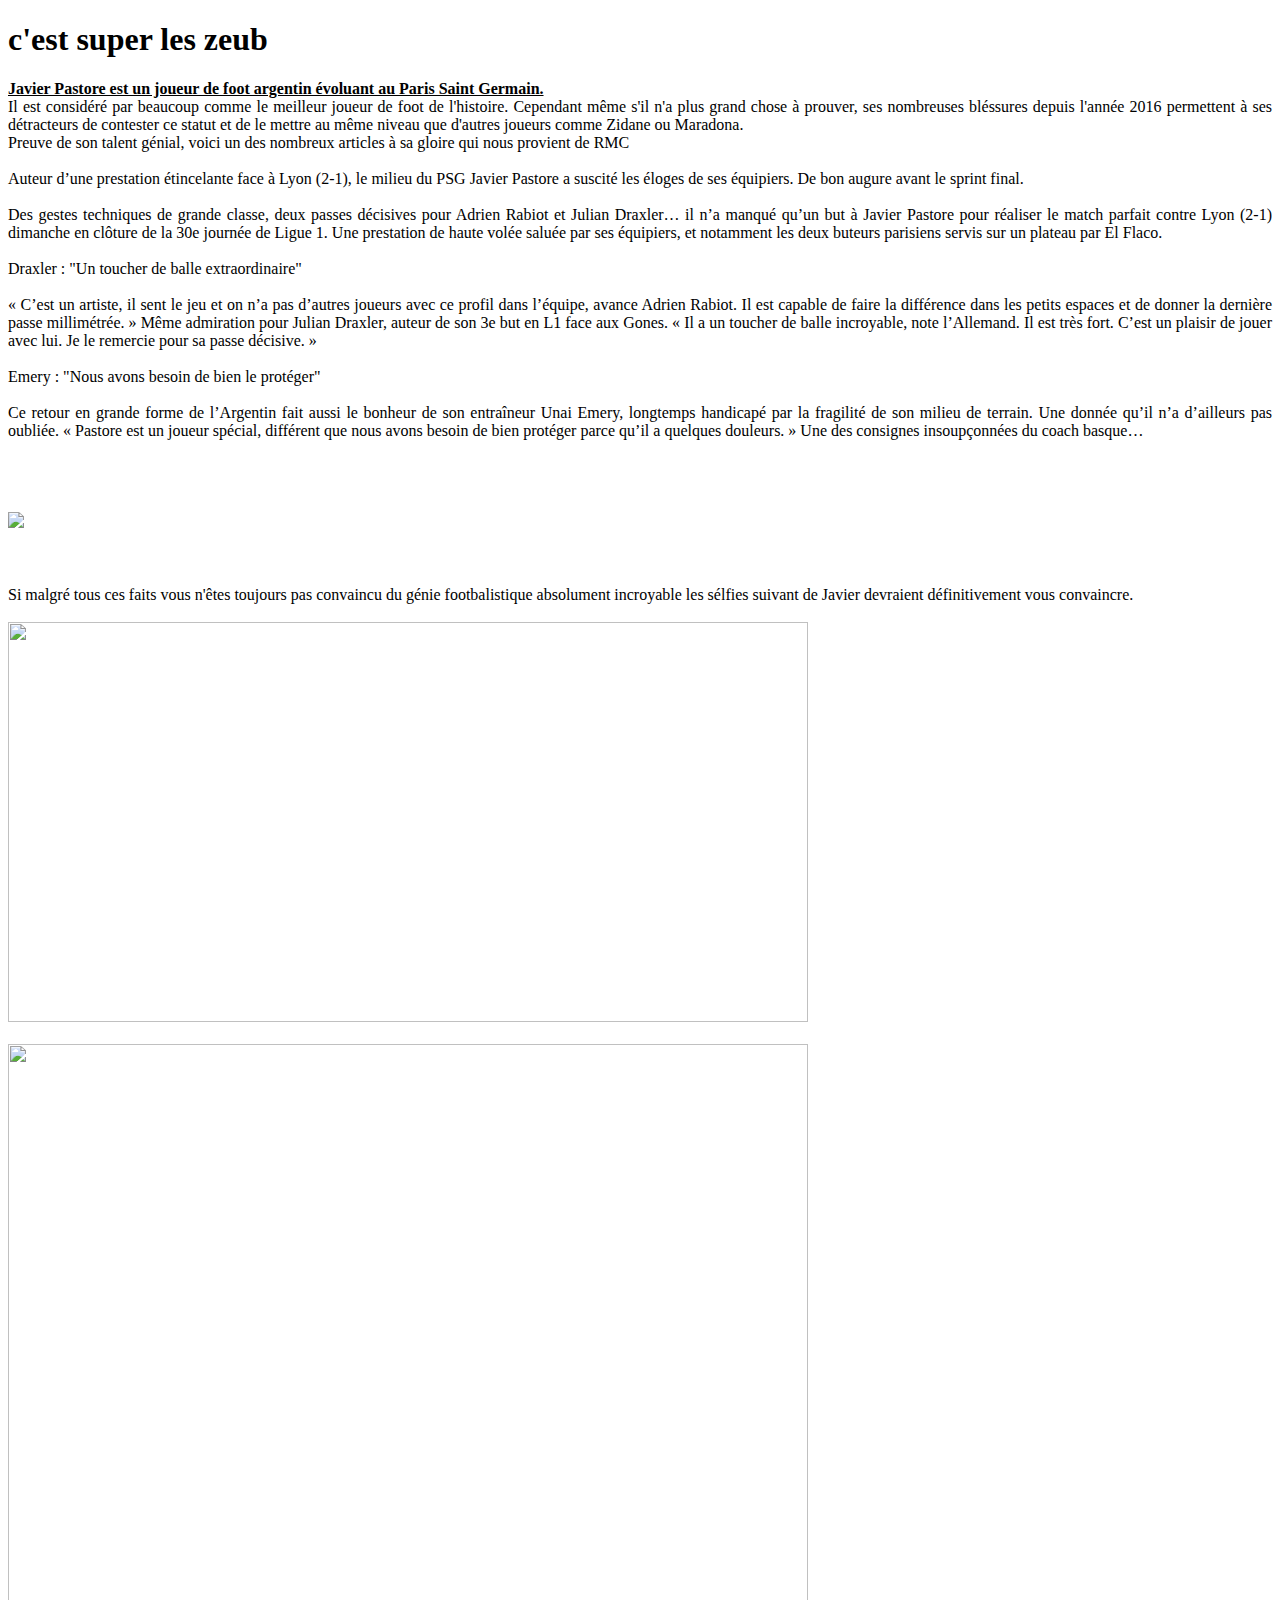
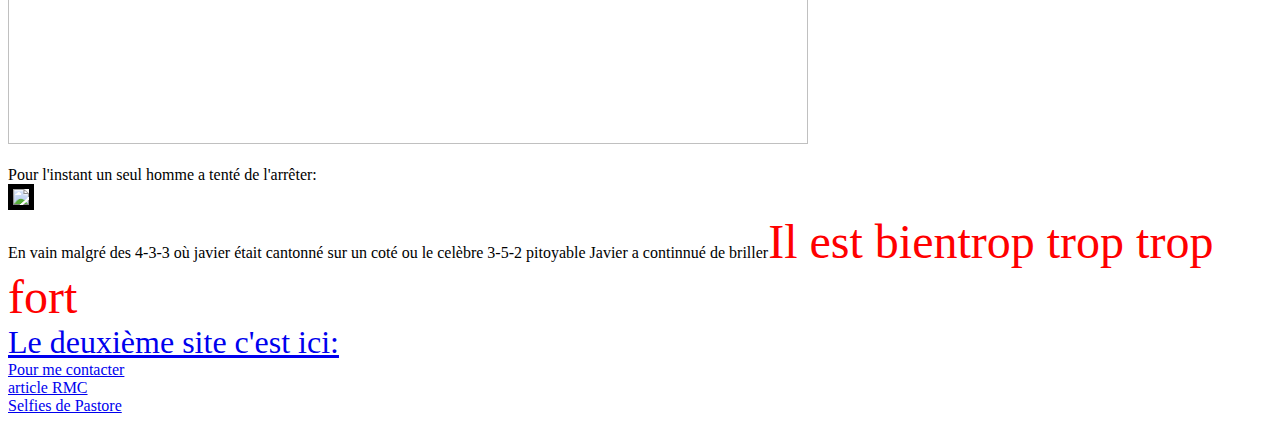
==== git/index.html @ 736a0fbe "Première version" ====
<!DOCTYPE html>
<html>
	<header>
        <link rel="stylesheet" type="text/css" href="style.css">
    <body background="bureau.jpg">
		<title>Javier pastore the best</title>
    </header>
    	<body>
    		
    		<h1 class="zeub"> c'est super les zeub</h1>
    		<u><b>Javier Pastore est un joueur de foot argentin évoluant au Paris Saint Germain.
    		</b></u><br/>
    		<div align=justify>
    		Il est considéré par beaucoup comme le meilleur joueur de foot de l'histoire. Cependant même s'il n'a plus grand chose à prouver, ses nombreuses bléssures depuis l'année 2016 permettent à ses détracteurs de contester ce statut et de le mettre au même niveau que d'autres joueurs comme Zidane ou Maradona.<br/>
    		Preuve de son talent génial, voici un des nombreux articles à sa gloire qui nous provient de RMC<br/><br/>
    	<a name="remontada"></a>Auteur d’une prestation étincelante face à Lyon (2-1), le milieu du PSG Javier Pastore a suscité les éloges de ses équipiers. De bon augure avant le sprint final.<br/><br/>

Des gestes techniques de grande classe, deux passes décisives pour Adrien Rabiot et Julian Draxler… il n’a manqué qu’un but à Javier Pastore pour réaliser le match parfait contre Lyon (2-1) dimanche en clôture de la 30e journée de Ligue 1. Une prestation de haute volée saluée par ses équipiers, et notamment les deux buteurs parisiens servis sur un plateau par El Flaco.<br/><br/>

Draxler : "Un toucher de balle extraordinaire"<br/><br/>

« C’est un artiste, il sent le jeu et on n’a pas d’autres joueurs avec ce profil dans l’équipe, avance Adrien Rabiot. Il est capable de faire la différence dans les petits espaces et de donner la dernière passe millimétrée. » Même admiration pour Julian Draxler, auteur de son 3e but en L1 face aux Gones. « Il a un toucher de balle incroyable, note l’Allemand. Il est très fort. C’est un plaisir de jouer avec lui. Je le remercie pour sa passe décisive. »<br/><br/>

Emery : "Nous avons besoin de bien le protéger"<br/><br/>

Ce retour en grande forme de l’Argentin fait aussi le bonheur de son entraîneur Unai Emery, longtemps handicapé par la fragilité de son milieu de terrain. Une donnée qu’il n’a d’ailleurs pas oubliée. « Pastore est un joueur spécial, différent que nous avons besoin de bien protéger parce qu’il a quelques douleurs. » Une des consignes insoupçonnées du coach basque… </div> 
 <br/> <br/> <br/> <br/> 
<img src="pastore.gif">
 <br/> <br/> <br/> <br/> 
 Si malgré tous ces faits vous n'êtes toujours pas convaincu du génie footbalistique absolument incroyable les sélfies suivant de Javier devraient définitivement vous convaincre.<br/><br/> <a name="grosseremontada"></a>
 <img src="pastodieu.PNG" width="800" height="400">

<br/> <br/> 
<img src="pastorepresident.jpg" width="800" height="700">

    <br/> 
<br/> 
 Pour l'instant un seul homme a tenté de l'arrêter:<br/>
 <img src="Laurentblanc.jpg" border="5"><br/>
 En vain malgré des 4-3-3 où javier était cantonné sur un coté ou le celèbre 3-5-2 pitoyable Javier a continnué de briller<font color="red" size=15>Il est bientrop trop trop fort
    			</font>

    		</div>
    		<br/>
	<font size=6> <a href="deuxieme.html">  
	Le deuxième site c'est ici: </a> </font>
	<br/>	

	<a href="mailto:geoff-c@hotmail.fr?subject=Tu as raison Javier c'est le meilleur ">
	Pour me contacter </a><br/>
    <a href="#remontada"> article RMC </a><br/>
    <a href="#grosseremontada">Selfies de Pastore </a>


	

    	</body>


</html>
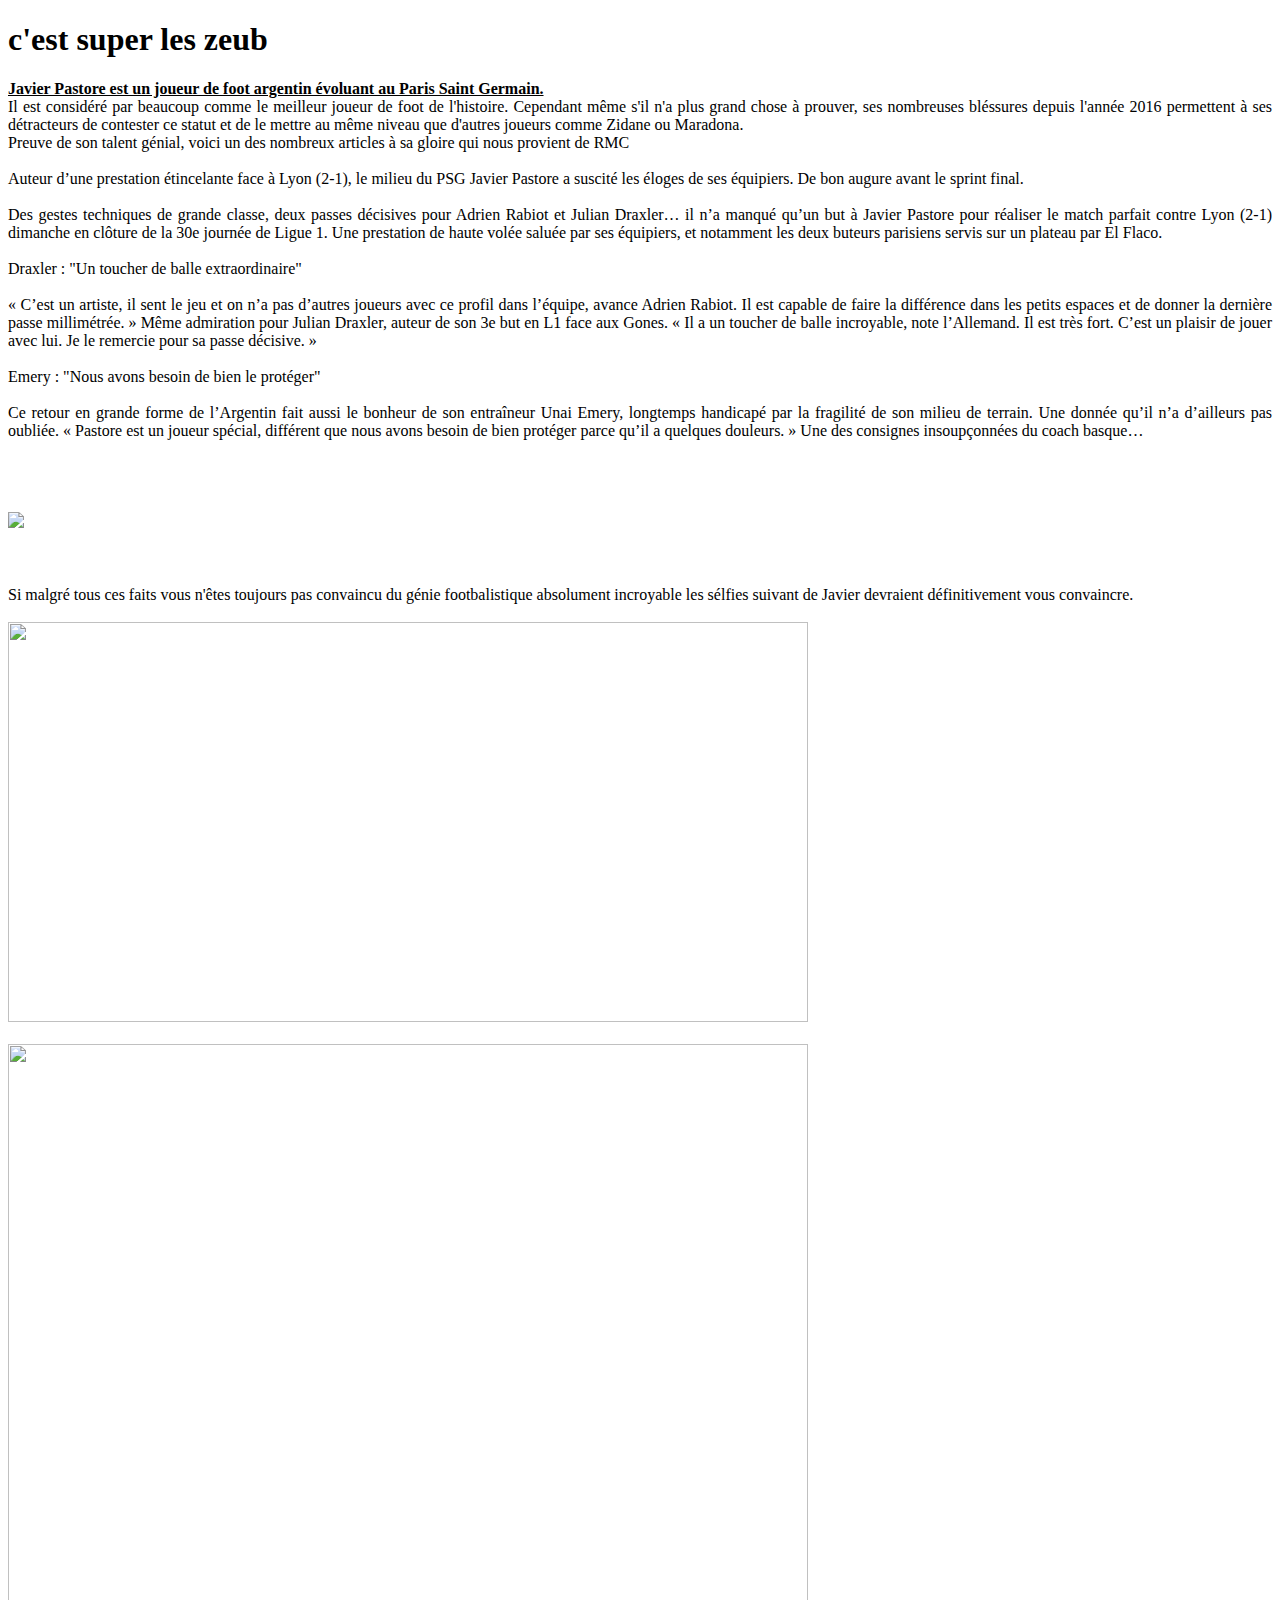
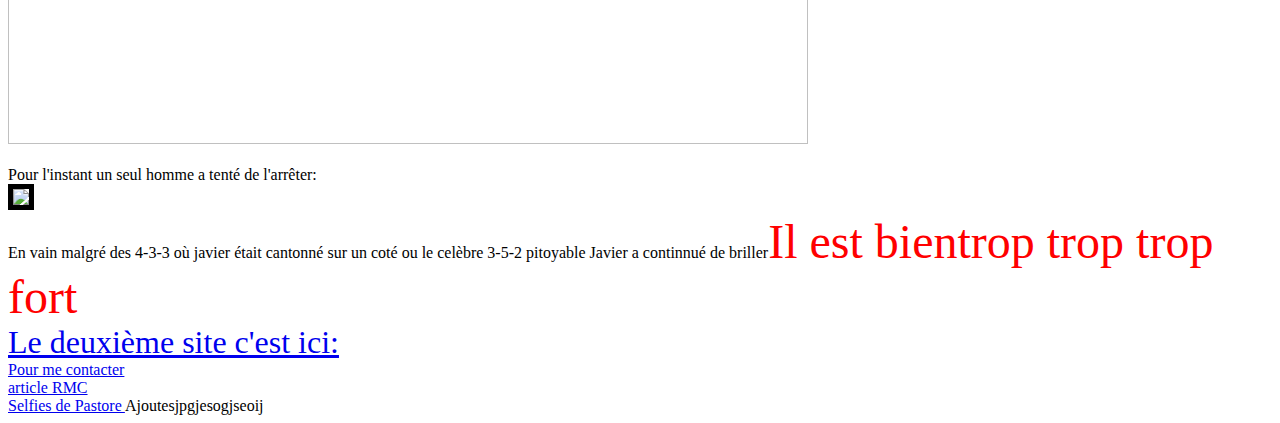
==== commit 30147b74: "index.html" ====
--- a/git/index.html
+++ b/git/index.html
@@ -57,4 +57,5 @@
     	</body>
 
 
-</html>+</html>
+Ajoutesjpgjesogjseoij